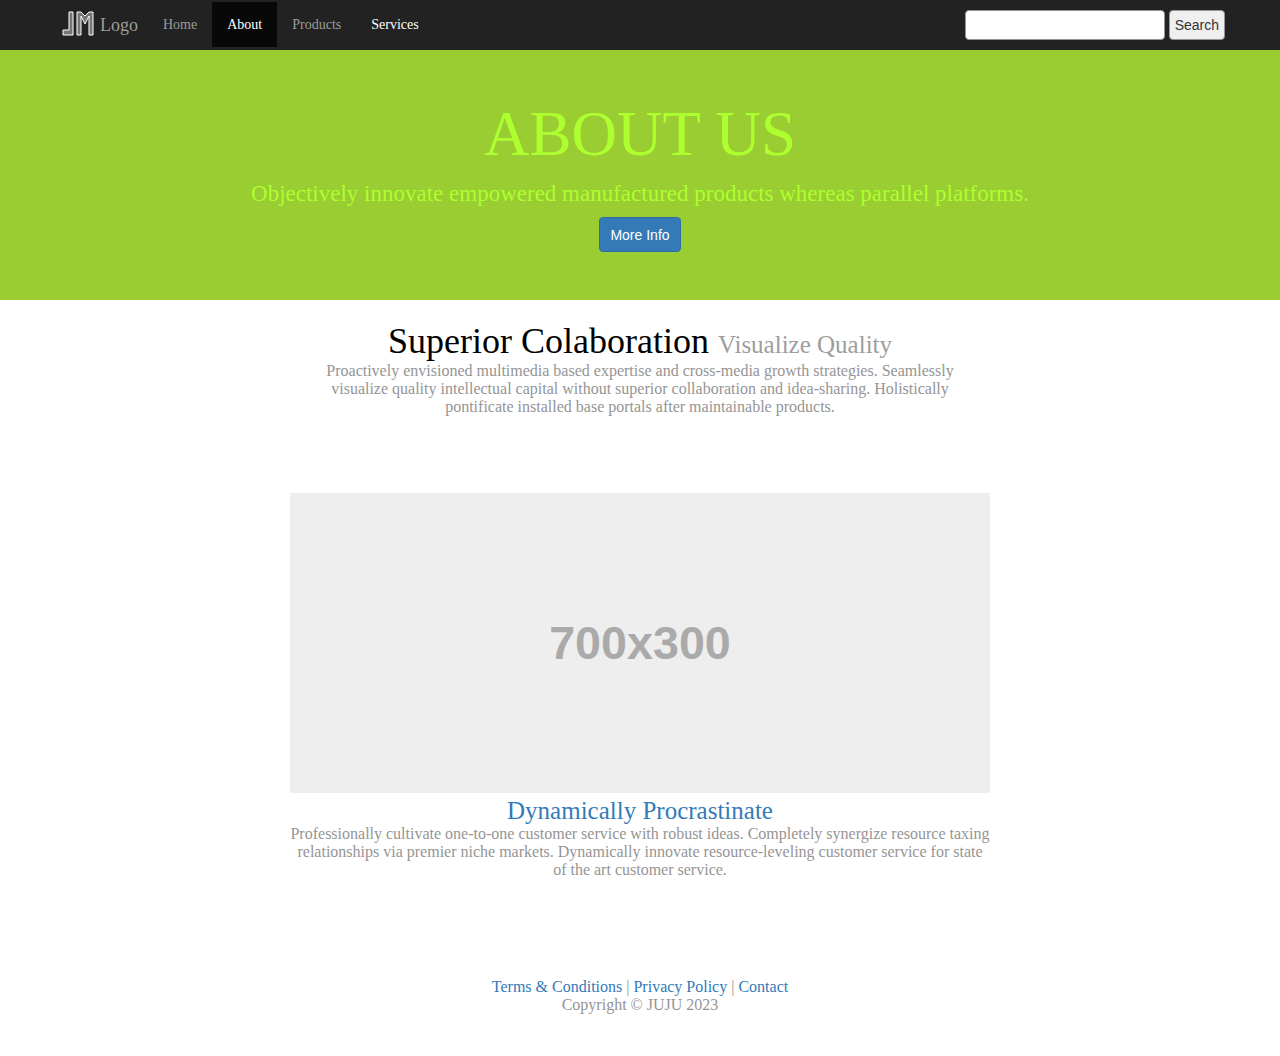
==== about.html @ 0d75f8a7 "about and products" ====
<!DOCTYPE html>
<html lang="en">

<head>
  <meta charset="UTF-8">
  <meta name="viewport" content="width=device-width, initial-scale=1.0">
  <link rel="stylesheet" href="./about.css">
  <title>Home</title>
</head>

<body>
  <header>
    <section class="wrap menu-cover">
      <div class="left-side">
        <div class="logo">
          <svg height="50" width="20">
            <polygon points="14,12 18,12 18,35 8,35 8,30 14,30"
              style="fill:rgb(116, 120, 116);stroke:rgb(255, 255, 255);stroke-width:1;fill-rule:evenodd;" />
          </svg>

          <svg height="50" width="25">
            <polygon points="2,12 6,12 10,16 14,12 18,12 18,35 14,35 14,16 10,24 6,16 6,35 2,35"
              style="fill:rgb(116, 120, 116);stroke:rgb(255, 255, 255);stroke-width:1;fill-rule:evenodd;" />
          </svg>
          <span class="logo-text">Logo</span>
        </div>
        <nav>
          <ul class="menu">
            <li>
              <a href="./index.html">Home</a>
            </li>
            <li>
              <a id="active" href="#">About</a>
            </li>
            <li>
              <a href="./products.html">Products</a>
            </li>
            <li class="visible">
              <a id="services" href="#">Services</a>
              <ul class="drop-down">
                <li>
                  <a href="#">Engage</a>
                </li>
                <li>
                  <a href="#">Pontificate</a>
                </li>
                <li>
                  <a href="#">Synergize</a>
                </li>

              </ul>
            </li>
          </ul>
        </nav>
      </div>
      <div class="right-side">
        <form>
          <input type="text">
          <button class="search">Search</button>
        </form>
      </div>
    </section>
  </header>
  <main>
    <section class="wrap introduction-cover">
      <div class="introduction-box">
        <h1>ABOUT US</h1>
        <p class="intro">Objectively innovate empowered manufactured products whereas parallel platforms. </p>
        <button class="engage">More Info</button>
      </div>
    </section>
    <section class="content1">
      <div class="cover">
        <div class="content1-box">
          <h2>Superior Colaboration <small>Visualize Quality</small></h2>
          <p class="content1-text">Proactively envisioned multimedia based expertise and cross-media growth strategies.
            Seamlessly visualize
            quality intellectual capital without superior collaboration and idea-sharing. Holistically pontificate
            installed
            base portals after maintainable products.</p>
        </div>
          <div class="content-articles">
            <div id="article-about">
              <article class="article-about">
                <a href="#">
                  <img
                    src="data:image/svg+xml;charset=UTF-8,%3Csvg%20xmlns%3D%22http%3A%2F%2Fwww.w3.org%2F2000%2Fsvg%22%20width%3D%22700%22%20height%3D%22300%22%20viewBox%3D%220%200%20700%20300%22%20preserveAspectRatio%3D%22none%22%3E%3C!--%0ASource%20URL%3A%20holder.js%2F700x300%0ACreated%20with%20Holder.js%202.8.0.%0ALearn%20more%20at%20http%3A%2F%2Fholderjs.com%0A(c)%202012-2015%20Ivan%20Malopinsky%20-%20http%3A%2F%2Fimsky.co%0A--%3E%3Cdefs%3E%3Cstyle%20type%3D%22text%2Fcss%22%3E%3C!%5BCDATA%5B%23holder_18a95ea9a29%20text%20%7B%20fill%3A%23AAAAAA%3Bfont-weight%3Abold%3Bfont-family%3AArial%2C%20Helvetica%2C%20Open%20Sans%2C%20sans-serif%2C%20monospace%3Bfont-size%3A35pt%20%7D%20%5D%5D%3E%3C%2Fstyle%3E%3C%2Fdefs%3E%3Cg%20id%3D%22holder_18a95ea9a29%22%3E%3Crect%20width%3D%22700%22%20height%3D%22300%22%20fill%3D%22%23EEEEEE%22%2F%3E%3Cg%3E%3Ctext%20x%3D%22259.1624984741211%22%20y%3D%22165.6%22%3E700x300%3C%2Ftext%3E%3C%2Fg%3E%3C%2Fg%3E%3C%2Fsvg%3E"
                    alt="700x300" />
                </a>
                <h3>
                  <a href="#">Dynamically Procrastinate</a>
                </h3>
                <p>Professionally cultivate one-to-one customer service with robust ideas. Completely synergize resource
                  taxing
                  relationships via premier niche markets. Dynamically innovate resource-leveling customer service for
                  state of
                  the art customer service.</p>
              </article>
            </div>
          </div>
        </div>
    </section>
  </main>
  <footer>
    <div class="footer">
      <div class="footer-text">
      <p><a href="#">Terms &amp; Conditions</a> | <a href="#">Privacy Policy</a> | <a href="#">Contact</a></p>
      <p>Copyright © JUJU 2023 </p>
      </div>
      </div>
  </footer>
</body>

</html>
---- about.css ----
@import url(./assets/css/footer.css);
@import url(./assets/css/general.css);
@import url(./assets/css/introduction.css);
@import url(./assets/css/reset.css);
@import url(./assets/about/aboutcontent.css);
@import url(./assets/css/header.css);
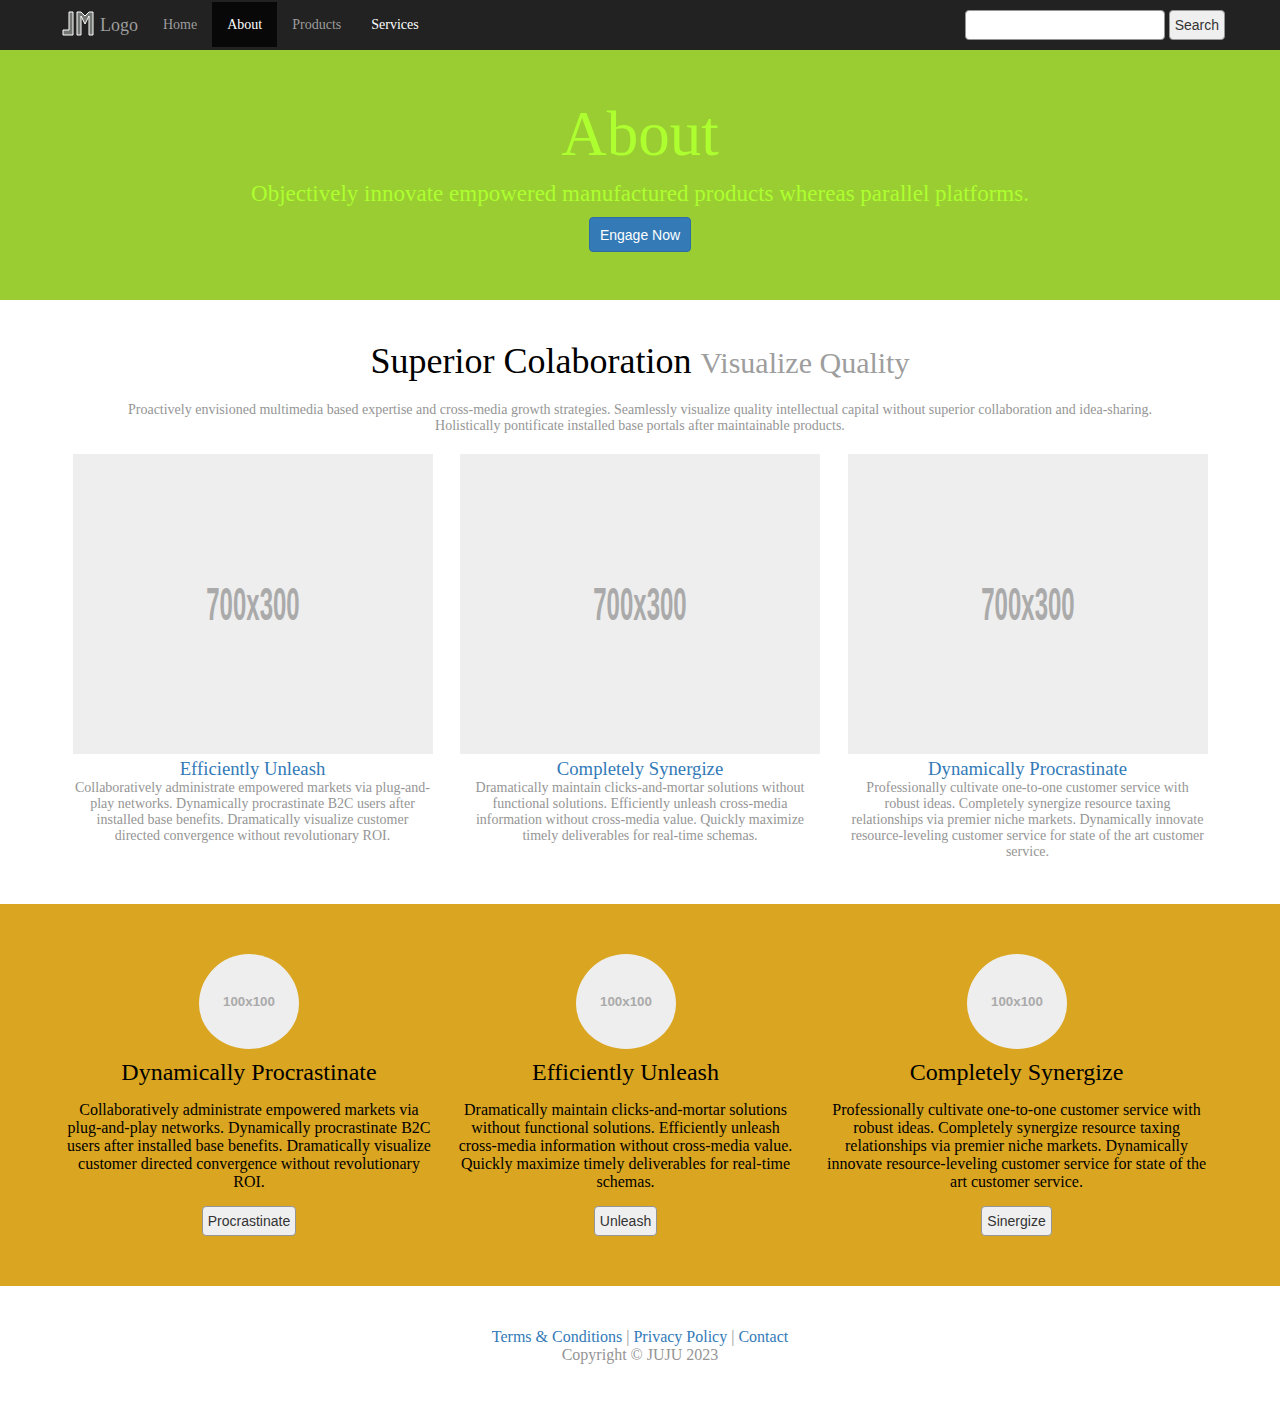
==== commit e7b4964f: "final" ====
--- a/about.html
+++ b/about.html
@@ -5,32 +5,78 @@
   <meta charset="UTF-8">
   <meta name="viewport" content="width=device-width, initial-scale=1.0">
   <link rel="stylesheet" href="./about.css">
-  <title>Home</title>
+  <meta name="description"
+    content="Lorem ipsum dolor sit amet, consectetur adipiscing elit. Sed dapibus erat non pulvinar mollis. Ut at odio ligula. Fusce nec elementum quam. Fusce non mi quis dolor porttitor scelerisque id non elit. Sed varius ante ligula, in rutrum leo pellentesque ac. Pellentesque habitant morbi tristique senectus et netus et malesuada ">
+    <meta name="keywords" content="about, lorem, ipsum, template, i, dont, know, what, else" />
+    <title>About</title>
 </head>
 
 <body>
   <header>
     <section class="wrap menu-cover">
       <div class="left-side">
-        <div class="logo">
-          <svg height="50" width="20">
-            <polygon points="14,12 18,12 18,35 8,35 8,30 14,30"
-              style="fill:rgb(116, 120, 116);stroke:rgb(255, 255, 255);stroke-width:1;fill-rule:evenodd;" />
-          </svg>
-
-          <svg height="50" width="25">
-            <polygon points="2,12 6,12 10,16 14,12 18,12 18,35 14,35 14,16 10,24 6,16 6,35 2,35"
-              style="fill:rgb(116, 120, 116);stroke:rgb(255, 255, 255);stroke-width:1;fill-rule:evenodd;" />
-          </svg>
-          <span class="logo-text">Logo</span>
+        <div class="flex">
+          <div class="logo">
+            <svg height="50" width="20">
+              <polygon points="14,12 18,12 18,35 8,35 8,30 14,30"
+                style="fill:rgb(116, 120, 116);stroke:rgb(255, 255, 255);stroke-width:1;fill-rule:evenodd;" />
+            </svg>
+
+            <svg height="50" width="25">
+              <polygon points="2,12 6,12 10,16 14,12 18,12 18,35 14,35 14,16 10,24 6,16 6,35 2,35"
+                style="fill:rgb(116, 120, 116);stroke:rgb(255, 255, 255);stroke-width:1;fill-rule:evenodd;" />
+            </svg>
+            <span class="logo-text">Logo</span>
+          </div>
+          <div class="burger-wrap">
+            <div class="burger-conteiner">
+              <div class="burger">
+                <hr>
+                <hr>
+                <hr>
+              </div>
+            </div>
+            <div class="burger-nav">
+              <ul class="menu">
+                <li>
+                  <a href="./index.html" class="menu_item">Home</a>
+                </li>
+                <li>
+                  <a id="active-burger" href="./about.html" class="menu_item">About</a>
+                </li>
+                <li>
+                  <a href="./products.html" class="menu_item">Products</a>
+                </li>
+                <li class="burger-services">
+                  <a href="#" id="burger_item">Services</a>
+                  <ul class="burger-dropdown">
+                    <li>
+                      <a href="#" class="drop_item">Engage</a>
+                    </li>
+                    <li>
+                      <a href="#" class="drop_item">Pontificate</a>
+                    </li>
+                    <li>
+                      <a href="#" class="drop_item">Synergize</a>
+                    </li>
+                  </ul>
+                </li>
+              </ul>
+              <form class="form">
+                <input class="burger-input" type="text">
+                <br>
+                <button class="search">Search</button>
+              </form>
+            </div>
+          </div>
         </div>
         <nav>
-          <ul class="menu">
+          <ul class="menu1">
             <li>
               <a href="./index.html">Home</a>
             </li>
             <li>
-              <a id="active" href="#">About</a>
+              <a id="active" href="./about.html">About</a>
             </li>
             <li>
               <a href="./products.html">Products</a>
@@ -62,11 +108,11 @@
     </section>
   </header>
   <main>
-    <section class="wrap introduction-cover">
+    <section class="introduction-cover">
       <div class="introduction-box">
-        <h1>ABOUT US</h1>
+        <h1>About</h1>
         <p class="intro">Objectively innovate empowered manufactured products whereas parallel platforms. </p>
-        <button class="engage">More Info</button>
+        <button class="engage">Engage Now</button>
       </div>
     </section>
     <section class="content1">
@@ -79,9 +125,43 @@
             installed
             base portals after maintainable products.</p>
         </div>
-          <div class="content-articles">
-            <div id="article-about">
-              <article class="article-about">
+
+        <div class="conteiner-article">
+          <div class="content1-articles">
+            <div id="article">
+              <article class="article">
+                <a href="#">
+                  <img
+                    src="data:image/svg+xml;charset=UTF-8,%3Csvg%20xmlns%3D%22http%3A%2F%2Fwww.w3.org%2F2000%2Fsvg%22%20width%3D%22700%22%20height%3D%22300%22%20viewBox%3D%220%200%20700%20300%22%20preserveAspectRatio%3D%22none%22%3E%3C!--%0ASource%20URL%3A%20holder.js%2F700x300%0ACreated%20with%20Holder.js%202.8.0.%0ALearn%20more%20at%20http%3A%2F%2Fholderjs.com%0A(c)%202012-2015%20Ivan%20Malopinsky%20-%20http%3A%2F%2Fimsky.co%0A--%3E%3Cdefs%3E%3Cstyle%20type%3D%22text%2Fcss%22%3E%3C!%5BCDATA%5B%23holder_18a95ea9a29%20text%20%7B%20fill%3A%23AAAAAA%3Bfont-weight%3Abold%3Bfont-family%3AArial%2C%20Helvetica%2C%20Open%20Sans%2C%20sans-serif%2C%20monospace%3Bfont-size%3A35pt%20%7D%20%5D%5D%3E%3C%2Fstyle%3E%3C%2Fdefs%3E%3Cg%20id%3D%22holder_18a95ea9a29%22%3E%3Crect%20width%3D%22700%22%20height%3D%22300%22%20fill%3D%22%23EEEEEE%22%2F%3E%3Cg%3E%3Ctext%20x%3D%22259.1624984741211%22%20y%3D%22165.6%22%3E700x300%3C%2Ftext%3E%3C%2Fg%3E%3C%2Fg%3E%3C%2Fsvg%3E"
+                    alt="700x300" />
+                </a>
+                <h3>
+                  <a href="#">Efficiently Unleash</a>
+                </h3>
+                <p>Collaboratively administrate empowered markets via plug-and-play networks. Dynamically procrastinate
+                  B2C
+                  users after installed base benefits. Dramatically visualize customer directed convergence without
+                  revolutionary ROI.</p>
+              </article>
+            </div>
+            <div id="article">
+              <article class="article">
+                <a href="#">
+                  <img
+                    src="data:image/svg+xml;charset=UTF-8,%3Csvg%20xmlns%3D%22http%3A%2F%2Fwww.w3.org%2F2000%2Fsvg%22%20width%3D%22700%22%20height%3D%22300%22%20viewBox%3D%220%200%20700%20300%22%20preserveAspectRatio%3D%22none%22%3E%3C!--%0ASource%20URL%3A%20holder.js%2F700x300%0ACreated%20with%20Holder.js%202.8.0.%0ALearn%20more%20at%20http%3A%2F%2Fholderjs.com%0A(c)%202012-2015%20Ivan%20Malopinsky%20-%20http%3A%2F%2Fimsky.co%0A--%3E%3Cdefs%3E%3Cstyle%20type%3D%22text%2Fcss%22%3E%3C!%5BCDATA%5B%23holder_18a95ea9a29%20text%20%7B%20fill%3A%23AAAAAA%3Bfont-weight%3Abold%3Bfont-family%3AArial%2C%20Helvetica%2C%20Open%20Sans%2C%20sans-serif%2C%20monospace%3Bfont-size%3A35pt%20%7D%20%5D%5D%3E%3C%2Fstyle%3E%3C%2Fdefs%3E%3Cg%20id%3D%22holder_18a95ea9a29%22%3E%3Crect%20width%3D%22700%22%20height%3D%22300%22%20fill%3D%22%23EEEEEE%22%2F%3E%3Cg%3E%3Ctext%20x%3D%22259.1624984741211%22%20y%3D%22165.6%22%3E700x300%3C%2Ftext%3E%3C%2Fg%3E%3C%2Fg%3E%3C%2Fsvg%3E"
+                    alt="700x300" />
+                </a>
+                <h3>
+                  <a href="#">Completely Synergize</a>
+                </h3>
+                <p>Dramatically maintain clicks-and-mortar solutions without functional solutions. Efficiently unleash
+                  cross-media information without cross-media value. Quickly maximize timely deliverables for real-time
+                  schemas.
+                </p>
+              </article>
+            </div>
+            <div id="article">
+              <article class="article">
                 <a href="#">
                   <img
                     src="data:image/svg+xml;charset=UTF-8,%3Csvg%20xmlns%3D%22http%3A%2F%2Fwww.w3.org%2F2000%2Fsvg%22%20width%3D%22700%22%20height%3D%22300%22%20viewBox%3D%220%200%20700%20300%22%20preserveAspectRatio%3D%22none%22%3E%3C!--%0ASource%20URL%3A%20holder.js%2F700x300%0ACreated%20with%20Holder.js%202.8.0.%0ALearn%20more%20at%20http%3A%2F%2Fholderjs.com%0A(c)%202012-2015%20Ivan%20Malopinsky%20-%20http%3A%2F%2Fimsky.co%0A--%3E%3Cdefs%3E%3Cstyle%20type%3D%22text%2Fcss%22%3E%3C!%5BCDATA%5B%23holder_18a95ea9a29%20text%20%7B%20fill%3A%23AAAAAA%3Bfont-weight%3Abold%3Bfont-family%3AArial%2C%20Helvetica%2C%20Open%20Sans%2C%20sans-serif%2C%20monospace%3Bfont-size%3A35pt%20%7D%20%5D%5D%3E%3C%2Fstyle%3E%3C%2Fdefs%3E%3Cg%20id%3D%22holder_18a95ea9a29%22%3E%3Crect%20width%3D%22700%22%20height%3D%22300%22%20fill%3D%22%23EEEEEE%22%2F%3E%3Cg%3E%3Ctext%20x%3D%22259.1624984741211%22%20y%3D%22165.6%22%3E700x300%3C%2Ftext%3E%3C%2Fg%3E%3C%2Fg%3E%3C%2Fsvg%3E"
@@ -99,15 +179,50 @@
             </div>
           </div>
         </div>
+      </div>
+    </section>
+    <section class="content2">
+      <div class="content2-box">
+        <div class="article2">
+          <img class="img-circle"
+            src="data:image/svg+xml;charset=UTF-8,%3Csvg%20xmlns%3D%22http%3A%2F%2Fwww.w3.org%2F2000%2Fsvg%22%20width%3D%22100%22%20height%3D%22100%22%20viewBox%3D%220%200%20100%20100%22%20preserveAspectRatio%3D%22none%22%3E%3C!--%0ASource%20URL%3A%20holder.js%2F100x100%0ACreated%20with%20Holder.js%202.8.0.%0ALearn%20more%20at%20http%3A%2F%2Fholderjs.com%0A(c)%202012-2015%20Ivan%20Malopinsky%20-%20http%3A%2F%2Fimsky.co%0A--%3E%3Cdefs%3E%3Cstyle%20type%3D%22text%2Fcss%22%3E%3C!%5BCDATA%5B%23holder_18a99f8f5a6%20text%20%7B%20fill%3A%23AAAAAA%3Bfont-weight%3Abold%3Bfont-family%3AArial%2C%20Helvetica%2C%20Open%20Sans%2C%20sans-serif%2C%20monospace%3Bfont-size%3A10pt%20%7D%20%5D%5D%3E%3C%2Fstyle%3E%3C%2Fdefs%3E%3Cg%20id%3D%22holder_18a99f8f5a6%22%3E%3Crect%20width%3D%22100%22%20height%3D%22100%22%20fill%3D%22%23EEEEEE%22%2F%3E%3Cg%3E%3Ctext%20x%3D%2224.020570755004883%22%20y%3D%2254.48000030517578%22%3E100x100%3C%2Ftext%3E%3C%2Fg%3E%3C%2Fg%3E%3C%2Fsvg%3E"
+            alt="100x100">
+          <h3>Dynamically Procrastinate</h3>
+          <p>Collaboratively administrate empowered markets via plug-and-play networks. Dynamically procrastinate B2C
+            users after installed base benefits. Dramatically visualize customer directed convergence without
+            revolutionary ROI.</p>
+          <button>Procrastinate</button>
+        </div>
+        <div class="article2">
+          <img class="img-circle"
+            src="data:image/svg+xml;charset=UTF-8,%3Csvg%20xmlns%3D%22http%3A%2F%2Fwww.w3.org%2F2000%2Fsvg%22%20width%3D%22100%22%20height%3D%22100%22%20viewBox%3D%220%200%20100%20100%22%20preserveAspectRatio%3D%22none%22%3E%3C!--%0ASource%20URL%3A%20holder.js%2F100x100%0ACreated%20with%20Holder.js%202.8.0.%0ALearn%20more%20at%20http%3A%2F%2Fholderjs.com%0A(c)%202012-2015%20Ivan%20Malopinsky%20-%20http%3A%2F%2Fimsky.co%0A--%3E%3Cdefs%3E%3Cstyle%20type%3D%22text%2Fcss%22%3E%3C!%5BCDATA%5B%23holder_18a99f8f5a6%20text%20%7B%20fill%3A%23AAAAAA%3Bfont-weight%3Abold%3Bfont-family%3AArial%2C%20Helvetica%2C%20Open%20Sans%2C%20sans-serif%2C%20monospace%3Bfont-size%3A10pt%20%7D%20%5D%5D%3E%3C%2Fstyle%3E%3C%2Fdefs%3E%3Cg%20id%3D%22holder_18a99f8f5a6%22%3E%3Crect%20width%3D%22100%22%20height%3D%22100%22%20fill%3D%22%23EEEEEE%22%2F%3E%3Cg%3E%3Ctext%20x%3D%2224.020570755004883%22%20y%3D%2254.48000030517578%22%3E100x100%3C%2Ftext%3E%3C%2Fg%3E%3C%2Fg%3E%3C%2Fsvg%3E"
+            alt="100x100">
+          <h3>Efficiently Unleash</h3>
+          <p>Dramatically maintain clicks-and-mortar solutions without functional solutions. Efficiently unleash
+            cross-media information without cross-media value. Quickly maximize timely deliverables for real-time
+            schemas. </p>
+          <button>Unleash</button>
+        </div>
+        <div class="article2">
+          <img class="img-circle"
+            src="data:image/svg+xml;charset=UTF-8,%3Csvg%20xmlns%3D%22http%3A%2F%2Fwww.w3.org%2F2000%2Fsvg%22%20width%3D%22100%22%20height%3D%22100%22%20viewBox%3D%220%200%20100%20100%22%20preserveAspectRatio%3D%22none%22%3E%3C!--%0ASource%20URL%3A%20holder.js%2F100x100%0ACreated%20with%20Holder.js%202.8.0.%0ALearn%20more%20at%20http%3A%2F%2Fholderjs.com%0A(c)%202012-2015%20Ivan%20Malopinsky%20-%20http%3A%2F%2Fimsky.co%0A--%3E%3Cdefs%3E%3Cstyle%20type%3D%22text%2Fcss%22%3E%3C!%5BCDATA%5B%23holder_18a99f8f5a6%20text%20%7B%20fill%3A%23AAAAAA%3Bfont-weight%3Abold%3Bfont-family%3AArial%2C%20Helvetica%2C%20Open%20Sans%2C%20sans-serif%2C%20monospace%3Bfont-size%3A10pt%20%7D%20%5D%5D%3E%3C%2Fstyle%3E%3C%2Fdefs%3E%3Cg%20id%3D%22holder_18a99f8f5a6%22%3E%3Crect%20width%3D%22100%22%20height%3D%22100%22%20fill%3D%22%23EEEEEE%22%2F%3E%3Cg%3E%3Ctext%20x%3D%2224.020570755004883%22%20y%3D%2254.48000030517578%22%3E100x100%3C%2Ftext%3E%3C%2Fg%3E%3C%2Fg%3E%3C%2Fsvg%3E"
+            alt="100x100">
+          <h3>Completely Synergize</h3>
+          <p>Professionally cultivate one-to-one customer service with robust ideas. Completely synergize resource
+            taxing relationships via premier niche markets. Dynamically innovate resource-leveling customer service for
+            state of the art customer service.</p>
+          <button>Sinergize</button>
+        </div>
+      </div>
     </section>
   </main>
   <footer>
     <div class="footer">
       <div class="footer-text">
-      <p><a href="#">Terms &amp; Conditions</a> | <a href="#">Privacy Policy</a> | <a href="#">Contact</a></p>
-      <p>Copyright © JUJU 2023 </p>
-      </div>
-      </div>
+        <p><a href="#">Terms &amp; Conditions</a> | <a href="#">Privacy Policy</a> | <a href="#">Contact</a></p>
+        <p>Copyright © JUJU 2023 </p>
+      </div>
+    </div>
   </footer>
 </body>
 
--- a/about.css
+++ b/about.css
@@ -1,6 +1,9 @@
+@import url(./assets/css/content1.css);
+@import url(./assets/css/content2.css);
 @import url(./assets/css/footer.css);
 @import url(./assets/css/general.css);
+@import url(./assets/css/header.css);
 @import url(./assets/css/introduction.css);
 @import url(./assets/css/reset.css);
-@import url(./assets/about/aboutcontent.css);
-@import url(./assets/css/header.css);+@import url(./assets/css/variables/colors.css);
+@import url(./assets/css/variables/sizes.css);